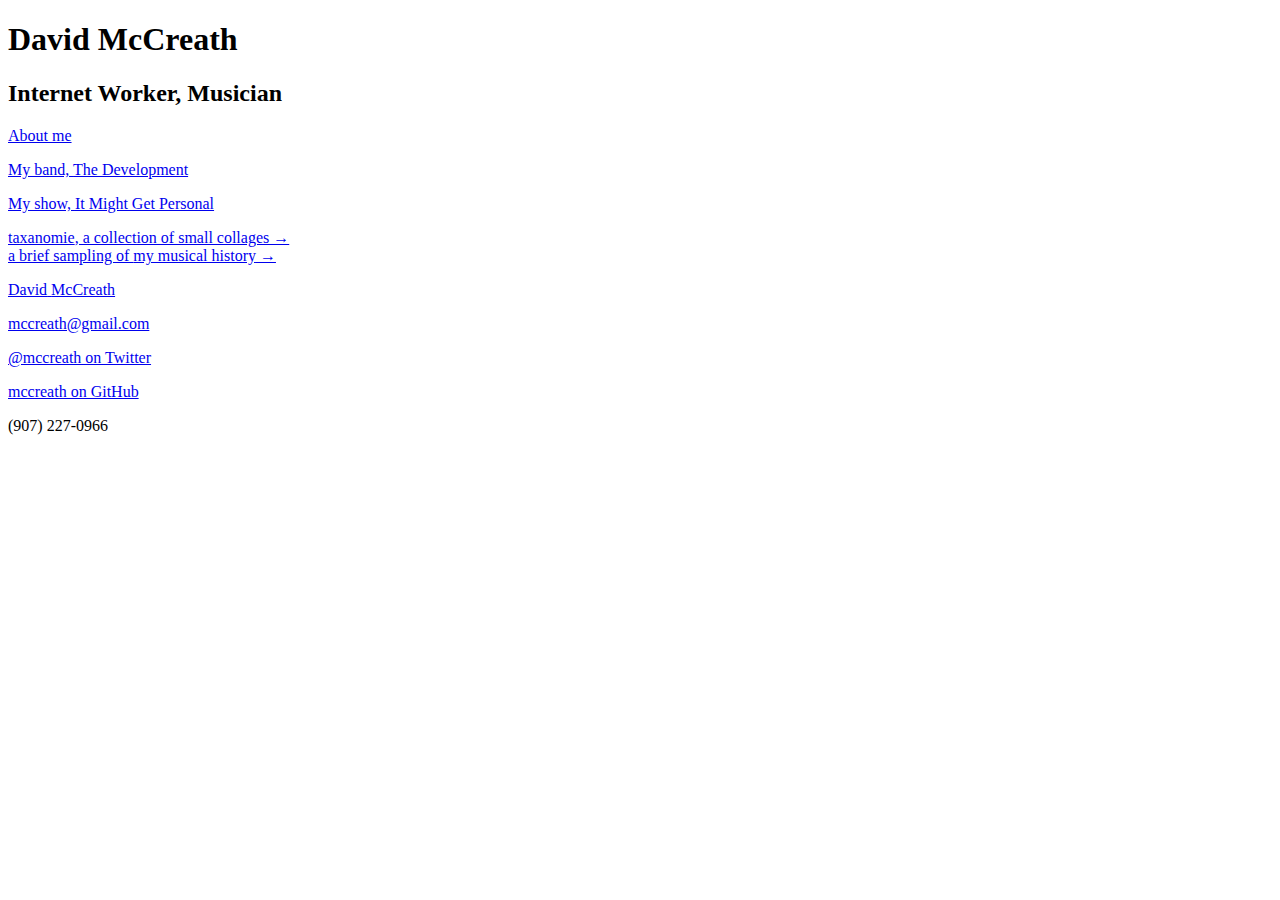
==== index.html @ fa20b61e "getting started" ====
<!DOCTYPE html>
<html lang="en">
<head>
	<meta charset="utf-8" />
	<meta name="slack-app-id" content="ADJ10B538" />
	<title>David McCreath</title>
	<meta name="viewport" content="width=device-width">
	<link href="http://fonts.googleapis.com/css?family=Crimson+Text:400,700|Roboto+Condensed:700,400" rel="stylesheet" type="text/css">
	<link href="css/basic.css" rel="stylesheet" type="text/css">
	<script>
		function getElementsByClass(searchClass,node,tag) {
			var classElements = new Array();
			if ( node == null )
				node = document;
			if ( tag == null )
				tag = '*';
			var els = node.getElementsByTagName(tag);
			var elsLen = els.length;
			var pattern = new RegExp("(^|\\s)"+searchClass+"(\\s|$)");
			for (i = 0, j = 0; i < elsLen; i++) {
				if ( pattern.test(els[i].className) ) {
					classElements[j] = els[i];
					j++;
				}
			}
			return classElements;
		}

		function prepareToggles(){
			var t = getElementsByClass('toggle',document,'*');
				for ( var i=0; i < t.length; i++) {
				t[i].onclick = function() {
					showMe(this.hash.substr(1));
						return false;
				}
				}
		}

		function foldThemUp(){
			var arts = document.getElementsByTagName('article');
			for(a = 0; a < arts.length; a++){
				arts[a].style.display = 'none';
			}
		}
	
		function showMe(id){
			var c = document.getElementById(id);
			if(c.style.display != 'block'){
				c.style.display = 'block';
			} else {
				c.style.display = 'none';
			}
		}
	
		function addLoadEvent(func) {
			var oldonload = window.onload;
			if(typeof window.onload != 'function') {
				window.onload = func;
			} else {
				window.onload = function() {
					oldonload();
					func();
				}
			}
		}

		addLoadEvent(foldThemUp);
		addLoadEvent(prepareToggles);
	</script>
</head>
<body>

<div id="main">


<header>
	<h1>David McCreath</h1>
	<h2>Internet Worker, Musician</h2>
</header>

<section>

	<p><a href="#approach" class="toggle navigation">About <span>me</span></a></p>

	<article id="approach">

		<p>I’ve been working on the web since 1993. I still love the web and still try to make it a better place to work and play.</p>
		
		<p>I currently work at <a href="http://slack.com/">Slack</a> as a partner engineer, which means I help companies get their Slack apps built and listed in our App Directory. I work with an incredibly talented crew of people on a product that is pretty dang good.</p>

		<!-- p>I’m a big proponent of responsive design, and while I believe there is genuine value in a mobile-first approach, I don’t think it’s the only way to do things. I try to minimize the number of breakpoints required for a any given design. Generally, if your design is complex enough that you need more than one or two breakpoints, you should probably reassess the design.</p>

		<p>I believe in using the most up-to-date practices possible, to the extent that they are supported. Progressive enhancement is one of the most powerful tools we have for building high-performance, accessible web sites. </p>

		<p>Frameworks certainly have their place, but never dismiss the value of knowing how to code a stripped down codebase specific to the site being built. JavaScript libraries are useful, but if one is being used for a couple of simple functions, knowing how to ditch it for vanilla JavaScript is immensely valuable.</p>

		<p>I think one of the most exciting changes that came with HTML5 was the ability to wrap block elements in anchor tags.</p -->

	</article>

</section>

<!-- section>

	<h2><a href="#workhistory" class="toggle">My Work History</a></h2>

	<article id="workhistory">

		<h3>2006–Present Lead Developer, Mule Design Studio</h3>

		<p>As the lead developer, my role in the design process starts during business development, when I talk with potential clients about our technical approach, coding practices, and documentation process. If there is an implementation team, I'll talk with them about how we'll work together. Once the job is in house, we have a discovery process and I'll get a little further to the technical requirements and available resources and make a recommendation for a CMS and other tools. I will also review their site analytics and figure out if they have any weak spots or unmet potential for engaging with their audience.</p>

		<p>During IA and visual design, I serve as both sounding board and reality check. My goal is to not hamper any big ideas, but to figure how we can build them. However, if I believe a design decision is bad for the user or will create more work than it's worth, I will raise a flag and we'll talk through it. With the advent of responsive design, we started designing in code more, and we started prototyping during IA so that everyone on the team has a better sense of what will work and what won't.</p>

		<p>When we get to the build stage, I set up a Git repository (we use Beanstalk for our Git hosting) and an issue tracker (we use Lighthouse) and start coding up the design. As soon as we have something they can work with, we give the implementation team pull access to the repo and give them access to the issue tracker. We have regular code reviews with the implementation team and continue to review design decisions with the client as the code takes shape.</p>

		<p>If we are doing the final implementation (like a WordPress build), that happens in conjunction with the coding of the example pages.</p>

		<p>At the end of the process, we gather the documentation that was written during the process: the design system, content strategy recommendations, and guiding principles. We wrap all of these up in a static HTML site that we call an Owner's Manual which the client then makes available on server for their staff to reference. </p>

		<p>If we are not doing the implementation, we make ourselves available to the implementation team for troubleshooting and bug fixing.</p>

		<h3>1999-2006 Webmaster, Programmer Analyst; Anchorage School District; Anchorage, Alaska</h3>

		<p>
		I was initially hired by the PR department to take over a nascent and barely managed public website. My first year was primarily occupied with upgrading the server setup (from a PowerPC Mac to a Blue &amp; White G3, and moving from MacHTTP to WebStar) and redesigning the entire site to provide a consistent look and feel. During that time I also built two applications using FileMaker; one was a searchable employee index, the second was a job postings page that the HR department could update with CSV files. As time allowed, I began running workshops for District staff, especially teachers, teaching the fundamentals of building web pages (starting with straight HTML in text editors).
		</p>

		<p>
		At the start of the second year, my position was moved to the IT department and I began working with their sole web developer to plan the integration of the public web site with the slowly growing intranet. We standardized on Windows and began the process of migrating my existing site from FileMaker to ASP/SQL Server. I stayed there for four and a half years, eventually managing a group of three other web developers and building several applications, including a homework/classroom CMS for the teachers, improving the job posting application, a grant application process, and other smaller projects.
		</p>

		<h3>1996-1999 Freelance Designer and Web Developer; Austin, Texas</h3>

		<p>Mostly advertising and promotional projects for small companies around Austin, Texas.</p>

		<h3>1994-1996 Design Director, Monsterbit Media; Austin, Texas</h3>

		<p>Monsterbit was small web design shop started by a friend. In addition to building sites for small businesses, we ran monsterbit.com, where we built sites for musicians and labels, as well as working on ways to live stream concerts.</p>

		<p>A reasonably complete version of monsterbit.com is still viewable at the <a href="https://web.archive.org/web/19961221005227/http://monsterbit.com/">Internet Archive</a>.</p>

		<h3>1993-1994 Designer, Go Media; Austin Texas</h3>

		<p>Hired as a print designer, became fascinated with the web. Prior to the release of Netscape 1.0, built the first web site for Whole Foods Market. Left to help a friend start a new web-only company.</p>

	</article>

</section --><!--/#workhistory-->

<section>

	<p><a href="#band" class="toggle navigation">My band, <span>The Development</span></a></p>

	<article id="band">

		<p>The Development consists of my bandmate Ryan Carver and me. I play guitar and sing, using a looper to set up and control the bass line and Ryan plays drums. We write the songs together. The bass line is re-looped every time we play the song. Its creation is used as a structural part of the song. We’re interested in just how much we can do with this minimal set up.</p>

		<p>We have some <a href="https://thedevelopment.bandcamp.com/releases">demos up on Bandcamp</a>.</p>

		<!--<div id="demos">
			<iframe src="http://bandcamp.com/EmbeddedPlayer/album=85731013/size=large/bgcol=ffffff/linkcol=0687f5/tracklist=false/artwork=small/transparent=true/" seamless><a href="http://thedevelopment.bandcamp.com/album/tiny-telephone-demos">Tiny Telephone Demos by The Development</a></iframe>
		</div>-->

	</article>

</section><!--/#band-->

<section>

	<p><a href="#imgp" class="toggle navigation">My show, <span>It Might Get Personal</span></a></p>

	<article id="imgp">
	
		<p><em>It Might Get Personal is currently on hiatus.</em></p>

		<p>It Might Get Personal started life as podcast in 2012; to date fifty-two episodes have been posted. The motto of the show is <strong><em>Be Brave, Have Fun</em></strong>, and the premise of the show is to everyone can sing. Everyone. Every episode, a guest comes on and sings a song that means something special to them, then we have a short chat about the song and whatever else comes up.</p>

		<p>The first thirteen episodes in a small room at my office, with Seven Morris handling the video and audio recording, as well as doing audio engineering post-recording. Upon finishing episode 12, Seven’s attention was required elsewhere, so after taking a short break and rethinking some things, I moved the recording to a San Francisco recording studio, the <a href="http://womensaudiomission.org">Women’s Audio Mission</a>, with <a href="http://ledrecording.com">Laura Dean</a> engineering. Since this is likely to be the first and possibly only time the guest will be recorded singing, I want to make sure it's the best recording we can get.</p>

		<p>In November of 2013, I gave a talk at Creative Mornings in San Francisco about the podcast. <a href="http://www.itmightgetpersonal.com/episodes/25/">Here’s the video of that talk</a>.</p> 

		<p><a href="http://www.itmightgetpersonal.com/episodes/">And here’s a list of all the episodes</a>.</p>

	</article>

</section><!--/#imgp-->

<section>

	<a href="/taxanomie/" class="navigation"><span>taxanomie</span>, a collection of small collages &rarr;</a>

</section>
<section>

	<a href="/music/" class="navigation">a brief sampling of <span>my musical history</span> &rarr;</a>
	
</section>
<footer>
	<div class="contact h-card">
		<p class="p-name">
			<a href="http://dmccreath.org/" class="u-url">
				<span class="p-given-name">David</span> <span class="p-family-name">McCreath</span>
			</a>
		</p>
		<p><a href="mailto:mccreath@gmail.com" rel="me"  class="u-email">mccreath@gmail.com</a></p>
		<p><a href="https://twitter.com/mccreath/" rel="me">@mccreath on Twitter</a></p>
		<p><a href="https://github.com/mccreath/" rel="me">mccreath on GitHub</a></p>
		<!-- <p><a href="https://alpha.app.net/mccreath" rel="me">mccreath on App.net</a></p> -->
		<p>(907) 227-0966</p>
	</div>
</footer>

<div><!--/#main-->
<script>
  (function(i,s,o,g,r,a,m){i['GoogleAnalyticsObject']=r;i[r]=i[r]||function(){
  (i[r].q=i[r].q||[]).push(arguments)},i[r].l=1*new Date();a=s.createElement(o),
  m=s.getElementsByTagName(o)[0];a.async=1;a.src=g;m.parentNode.insertBefore(a,m)
  })(window,document,'script','//www.google-analytics.com/analytics.js','ga');

  ga('create', 'UA-73791-1', 'auto');
  ga('send', 'pageview');

</script>

</body>
</html>
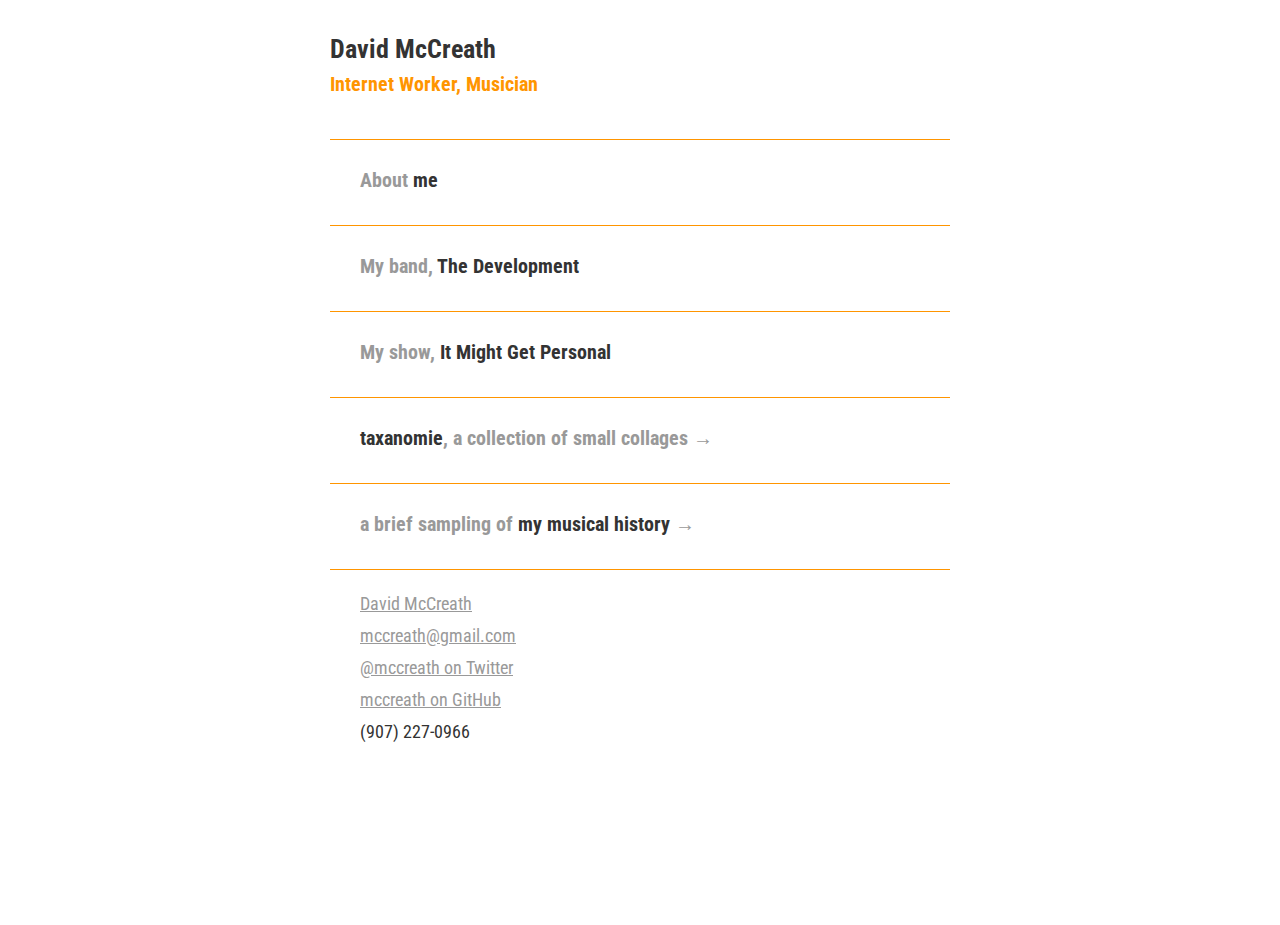
==== commit c83a48b4: "Working on updates to CSS and HTML of home page." ====
--- a/index.html
+++ b/index.html
@@ -68,7 +68,7 @@
 		addLoadEvent(prepareToggles);
 	</script>
 </head>
-<body>
+<body id="home">
 
 <div id="main">
 
@@ -80,7 +80,7 @@
 
 <section>
 
-	<p><a href="#approach" class="toggle navigation">About <span>me</span></a></p>
+	<h3><a href="#approach" class="toggle navigation">About <span>me</span></a></h3>
 
 	<article id="approach">
 
@@ -150,7 +150,7 @@
 
 <section>
 
-	<p><a href="#band" class="toggle navigation">My band, <span>The Development</span></a></p>
+	<h3><a href="#band" class="toggle navigation">My band, <span>The Development</span></a></h3>
 
 	<article id="band">
 
@@ -168,7 +168,7 @@
 
 <section>
 
-	<p><a href="#imgp" class="toggle navigation">My show, <span>It Might Get Personal</span></a></p>
+	<h3><a href="#imgp" class="toggle navigation">My show, <span>It Might Get Personal</span></a></h3>
 
 	<article id="imgp">
 	
@@ -188,12 +188,12 @@
 
 <section>
 
-	<a href="/taxanomie/" class="navigation"><span>taxanomie</span>, a collection of small collages &rarr;</a>
+	<h3><a href="/taxanomie/" class="navigation"><span>taxanomie</span>, a collection of small collages &rarr;</a></h3>
 
 </section>
 <section>
 
-	<a href="/music/" class="navigation">a brief sampling of <span>my musical history</span> &rarr;</a>
+	<h3><a href="/music/" class="navigation">a brief sampling of <span>my musical history</span> &rarr;</a></h3>
 	
 </section>
 <footer>
@@ -213,13 +213,13 @@
 
 <div><!--/#main-->
 <script>
-  (function(i,s,o,g,r,a,m){i['GoogleAnalyticsObject']=r;i[r]=i[r]||function(){
-  (i[r].q=i[r].q||[]).push(arguments)},i[r].l=1*new Date();a=s.createElement(o),
-  m=s.getElementsByTagName(o)[0];a.async=1;a.src=g;m.parentNode.insertBefore(a,m)
-  })(window,document,'script','//www.google-analytics.com/analytics.js','ga');
-
-  ga('create', 'UA-73791-1', 'auto');
-  ga('send', 'pageview');
+//   (function(i,s,o,g,r,a,m){i['GoogleAnalyticsObject']=r;i[r]=i[r]||function(){
+//   (i[r].q=i[r].q||[]).push(arguments)},i[r].l=1*new Date();a=s.createElement(o),
+//   m=s.getElementsByTagName(o)[0];a.async=1;a.src=g;m.parentNode.insertBefore(a,m)
+//   })(window,document,'script','//www.google-analytics.com/analytics.js','ga');
+// 
+//   ga('create', 'UA-73791-1', 'auto');
+//   ga('send', 'pageview');
 
 </script>
 
--- a/css/basic.css
+++ b/css/basic.css
@@ -0,0 +1,84 @@
+body{ font-family:'Crimson Text',Georgia,serif;font-size:18px;color:#333; }
+h1,h2,h3{ font-family:'Roboto Condensed',sans-serif; }
+h1{ font-size:26px;margin:0; }
+h2{	font-size:20px;margin:0;	}
+h3{ color:#555;font-size:20px;margin-bottom:10px;margin-top:25px; }
+p{ margin-top:0; }
+a { color:#999; }
+a:hover { color:#c66;text-decoration:underline; }
+a.navigation { text-decoration:none; }
+a.navigation span { color:#333; }
+h2 a,
+h2 a:hover { color:#000;text-decoration:none; }
+#main {
+	line-height:1.3;
+	margin:0 auto 180px;
+	max-width:620px;
+	width:96%;
+}
+header{
+	border-bottom:1px solid #ff9500;
+	font-family:'Roboto Condensed',sans-serif;
+	margin-bottom:15px;
+	padding:10px 0 20px;
+	position:relative;
+}
+header h2{
+	color:#ff9500;/*#555;*/
+	font-size: 20px;
+}
+footer{
+	font-family:'Roboto Condensed',sans-serif;
+	margin-top:10px;
+	position:relative;
+}
+header p,footer p{ margin:0 0 5px 0; }
+.contact{ padding:5px; }
+section{
+	border-bottom:1px solid #ff9500;
+	margin: 0 0 15px 0;
+	padding: 0 0 15px 0;
+}
+
+.song{
+	font-family:'Roboto Condensed',sans-serif;
+	margin-bottom: 15px;
+}
+.song audio{
+	display:block;
+}
+
+div.cashmusic.soundplayer.playlist.container { 
+	border:1px solid #fff;
+	font-family:'Roboto Condensed',sans-serif;
+	width:98%;
+}
+
+div.cashmusic.soundplayer.playlist.nowplaying {width:80%;float:left;margin:2px 0 2px 10px;}
+div.cashmusic.soundplayer.playlist.playtime {margin:8px 10px 0 0;}
+div.cashmusic.soundplayer.playlist.toggletracklist {display:none;}
+div.cashmusic.soundplayer.playlist.tracklist {clear:both;height:auto;overflow:hidden;padding-top:12px;font-size:0.75em;line-height:2.25em;}
+div.cashmusic.soundplayer.playlist.seekbarcontainer {background-color:#666;}
+div.cashmusic.soundplayer.playlist.seekbar {background-color:#666;}
+div.cashmusic.soundplayer.playlist.controls {clear:both;margin:6px 0 0 10px;}
+div.cashmusic.soundplayer.playlist.position {background-color:#ccc;}
+div.cashmusic.soundplayer.playlist.prevtrack {cursor:pointer;width:20px;height:20px;background-color:#fff;float:left;background-position:center center;background-repeat:no-repeat;background-image:url(../music/player/previous-media.png);background-size:20px 20px;}
+div.cashmusic.soundplayer.playlist.playpause {cursor:pointer;width:20px;height:20px;background-color:#fff;float:left;margin:0 6px 0 6px;}
+div.cashmusic.soundplayer.playlist.nexttrack {cursor:pointer;width:20px;height:20px;background-color:#fff;float:left;background-position:center center;background-repeat:no-repeat;background-image:url(../music/player/next-media.png);background-size:20px 20px;}
+div.cashmusic.soundplayer.playlist.playpause.playing {background-color:#ff9500;background-position:center center;background-repeat:no-repeat;background-image:url(../music/player/pause.png);background-size:20px 20px;}
+div.cashmusic.soundplayer.playlist.playpause.paused {background-position:center center;background-repeat:no-repeat;background-image:url(../music/player/play.png);background-size:20px 20px;}
+div.cashmusic.soundplayer.playlist.tracklist ol {margin:0;padding:0;list-style:decimal-leading-zero inside none;}
+div.cashmusic.soundplayer.playlist.tracklist ol li {border-top:1px solid #666;padding:0 10px;}
+div.cashmusic.soundplayer.playlist.tracklist ol li.changetrack {cursor:pointer;}
+
+@media only screen and (min-width: 767px) {
+
+	h2 { font-size:22px;cursor: pointer }
+	#main { line-height:1.5;margin:20px auto 180px;	}
+	header{ padding-bottom:40px; }
+	section{ margin: 0 0 20px 0;padding: 0 0 20px 30px;	}
+	.contact { padding:0 0 0 30px; }
+
+	div.cashmusic.soundplayer.playlist.container { width:480px; }
+	
+}
